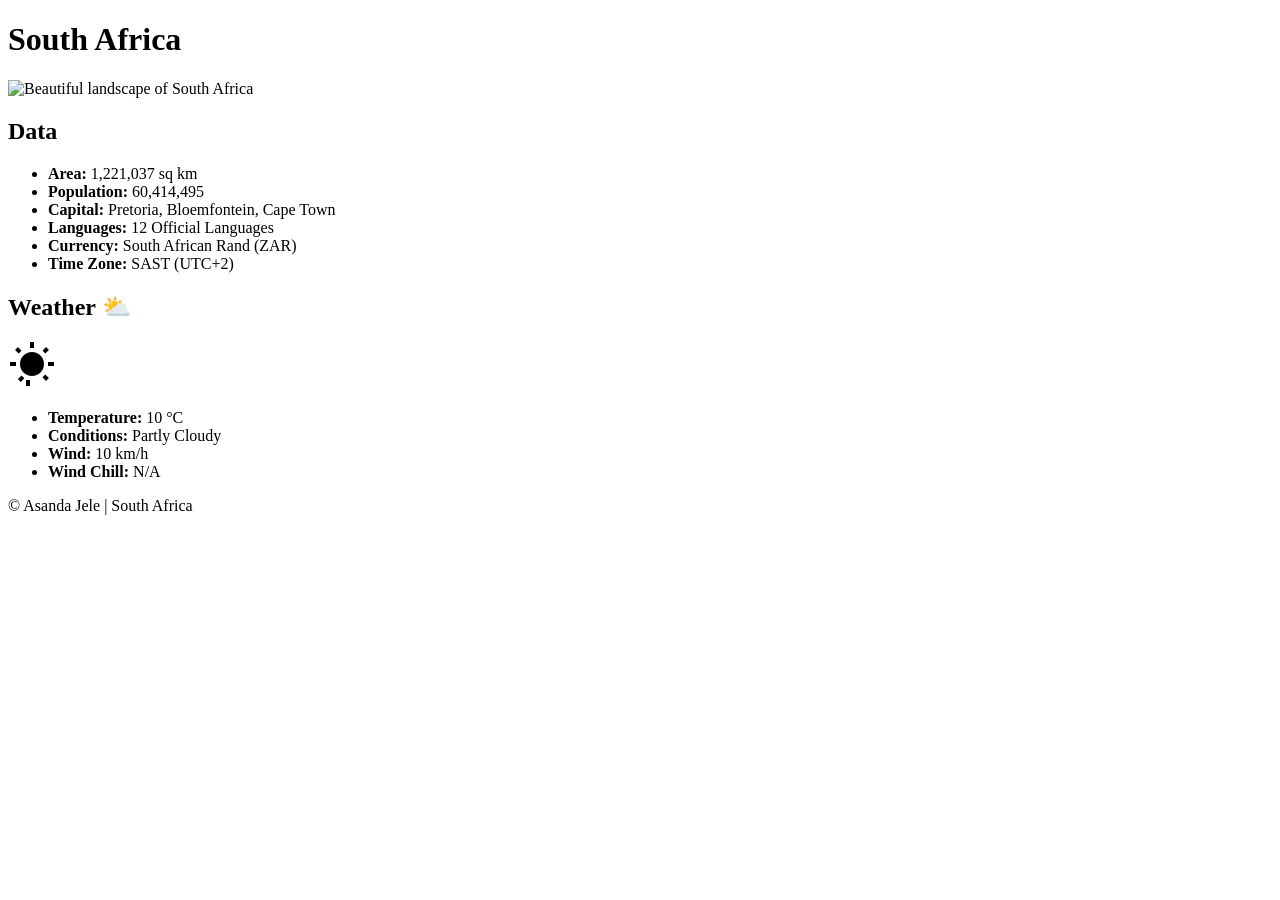
==== place.html @ 1d3a64ce "Create country page for South Africa in place.html This HTML file contains a country page for South " ====
<!DOCTYPE html>
<html lang="en">
<head>
    <meta charset="UTF-8">
    <meta name="viewport" content="width=device-width, initial-scale=1.0">
    <meta name="description" content="W03 Country Page Assignment">
    <meta name="author" content="Asanda Jele">
    <title>W03 Country Page</title>
    
    <!-- Google Fonts -->
    <link rel="preconnect" href="https://fonts.googleapis.com">
    <link rel="preconnect" href="https://fonts.gstatic.com" crossorigin>
    <link href="https://fonts.googleapis.com/css2?family=Roboto&display=swap" rel="stylesheet">
    
    <!-- CSS and JS -->
    <link rel="stylesheet" href="styles/place.css">
    <script src="scripts/place.js" defer></script>
</head>
<body>
    <header>
        <h1>South Africa</h1>
    </header>

    <main>
        <!-- HERO IMAGE with srcset as required -->
        <div class="hero">
            <picture>
                <source srcset="images/hero-large.webp" media="(min-width: 600px)">
                <img src="images/hero-small.webp" alt="Beautiful landscape of South Africa" width="100%" height="auto">
            </picture>
        </div>

        <div class="content-grid">
            <!-- DATA SECTION -->
            <section class="card">
                <h2>Data</h2>
                <ul>
                    <li><strong>Area:</strong> 1,221,037 sq km</li>
                    <li><strong>Population:</strong> 60,414,495</li>
                    <li><strong>Capital:</strong> Pretoria, Bloemfontein, Cape Town</li>
                    <li><strong>Languages:</strong> 12 Official Languages</li>
                    <li><strong>Currency:</strong> South African Rand (ZAR)</li>
                    <li><strong>Time Zone:</strong> SAST (UTC+2)</li>
                </ul>
            </section>

            <!-- WEATHER SECTION -->
            <section class="card">
                <h2>Weather <span class="weather-icon">⛅</span></h2>
                
                <!-- SVG Icon for mobile (hidden on desktop) -->
                <div class="mobile-weather-icon">
                    <svg xmlns="http://www.w3.org/2000/svg" width="48" height="48" viewBox="0 0 24 24"><path fill="currentColor" d="M6.76 4.84l-1.8-1.79l-1.41 1.41l1.79 1.79zM4 10.5H1v2h3zm9-9.95h-2V3.5h2zm7.45 3.91l-1.41-1.41l-1.79 1.79l1.41 1.41zm-3.21 13.7l1.79 1.8l1.41-1.41l-1.8-1.79zM20 10.5v2h3v-2zm-8-5c-3.31 0-6 2.69-6 6s2.69 6 6 6s6-2.69 6-6s-2.69-6-6-6m-5.24 11.76l-1.79 1.79l1.41 1.41l1.79-1.79zM11 19.5H9v3h2z"/></svg>
                </div>

                <ul>
                    <li><strong>Temperature:</strong> 10 °C</li>
                    <li><strong>Conditions:</strong> Partly Cloudy</li>
                    <li><strong>Wind:</strong> 10 km/h</li>
                    <li><strong>Wind Chill:</strong> <span id="windchill">N/A</span></li>
                </ul>
            </section>
        </div>
    </main>

    <footer>
        <p>&copy; <span id="currentyear"></span> Asanda Jele | South Africa</p>
        <p id="lastModified"></p>
    </footer>
</body>
</html>
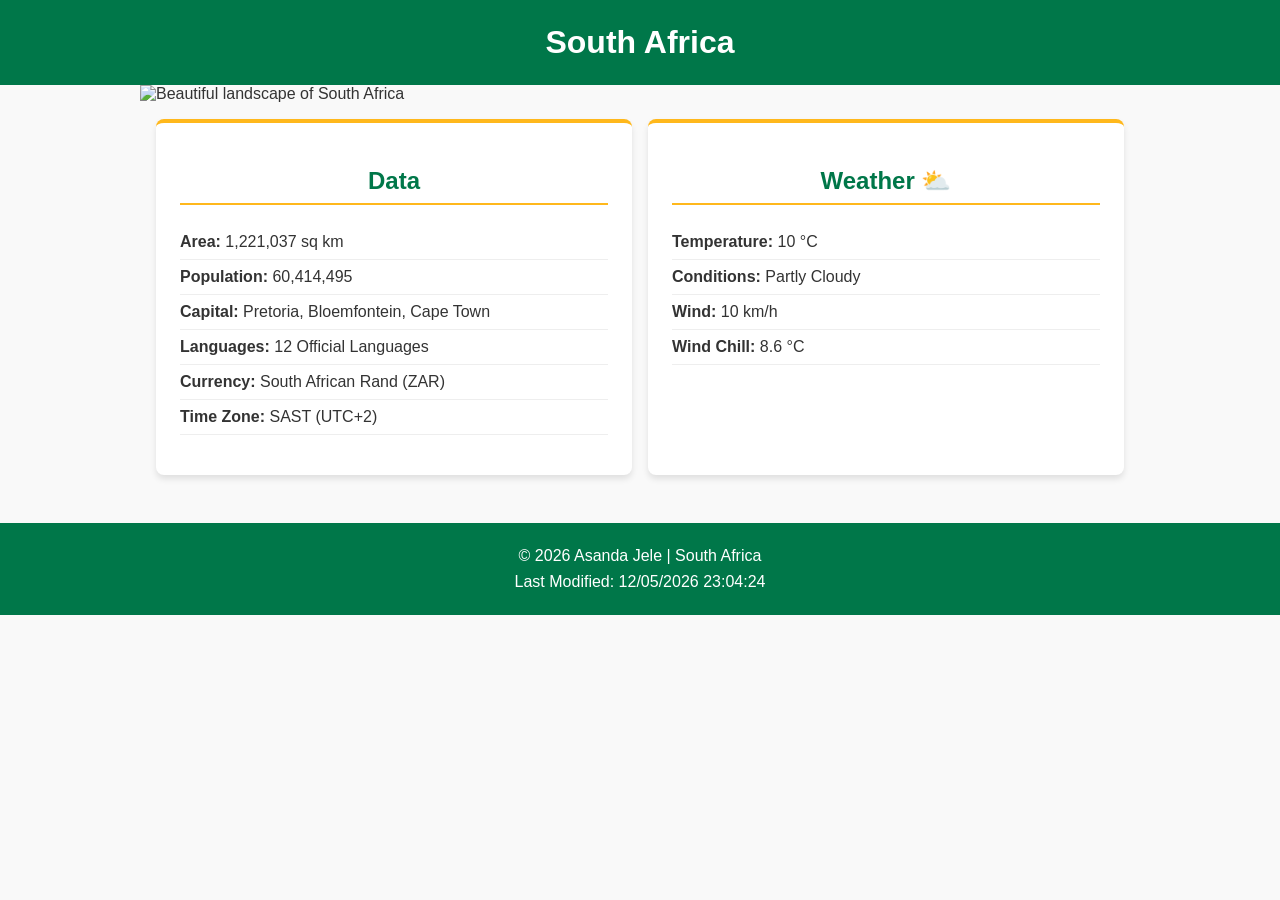
==== commit 3cba8366: "Enhance meta tags and improve image attributes Updated the meta description to provide more detail a" ====
--- a/place.html
+++ b/place.html
@@ -3,9 +3,12 @@
 <head>
     <meta charset="UTF-8">
     <meta name="viewport" content="width=device-width, initial-scale=1.0">
-    <meta name="description" content="W03 Country Page Assignment">
+    
+    <!-- Fixed Meta Description (now over 50 characters) -->
+    <meta name="description" content="A beautiful country page about South Africa featuring the Big 5 animals, geographic data, and a static weather forecast.">
+    
     <meta name="author" content="Asanda Jele">
-    <title>W03 Country Page</title>
+    <title>W03 Country Page - South Africa</title>
     
     <!-- Google Fonts -->
     <link rel="preconnect" href="https://fonts.googleapis.com">
@@ -22,11 +25,12 @@
     </header>
 
     <main>
-        <!-- HERO IMAGE with srcset as required -->
+        <!-- HERO IMAGE -->
         <div class="hero">
             <picture>
                 <source srcset="images/hero-large.webp" media="(min-width: 600px)">
-                <img src="images/hero-small.webp" alt="Beautiful landscape of South Africa" width="100%" height="auto">
+                <!-- Fixed: Removed width="100%" and height="auto" from here -->
+                <img src="images/hero-small.webp" alt="Beautiful landscape of South Africa">
             </picture>
         </div>
 
@@ -46,9 +50,9 @@
 
             <!-- WEATHER SECTION -->
             <section class="card">
-                <h2>Weather <span class="weather-icon">⛅</span></h2>
+                <h2>Weather <span class="weather-icon"></span></h2>
                 
-                <!-- SVG Icon for mobile (hidden on desktop) -->
+                <!-- SVG Icon for mobile -->
                 <div class="mobile-weather-icon">
                     <svg xmlns="http://www.w3.org/2000/svg" width="48" height="48" viewBox="0 0 24 24"><path fill="currentColor" d="M6.76 4.84l-1.8-1.79l-1.41 1.41l1.79 1.79zM4 10.5H1v2h3zm9-9.95h-2V3.5h2zm7.45 3.91l-1.41-1.41l-1.79 1.79l1.41 1.41zm-3.21 13.7l1.79 1.8l1.41-1.41l-1.8-1.79zM20 10.5v2h3v-2zm-8-5c-3.31 0-6 2.69-6 6s2.69 6 6 6s6-2.69 6-6s-2.69-6-6-6m-5.24 11.76l-1.79 1.79l1.41 1.41l1.79-1.79zM11 19.5H9v3h2z"/></svg>
                 </div>
--- a/styles/place.css
+++ b/styles/place.css
@@ -0,0 +1,114 @@
+/* Global CSS Variables */
+:root {
+    --primary-color: #007749; /* South Africa Green */
+    --secondary-color: #FFB81C; /* South Africa Gold */
+    --text-color: #333;
+    --bg-color: #f9f9f9;
+    --card-bg: #ffffff;
+}
+
+body {
+    font-family: 'Roboto', sans-serif;
+    margin: 0;
+    padding: 0;
+    color: var(--text-color);
+    background-color: var(--bg-color);
+}
+
+header {
+    background-color: var(--primary-color);
+    color: white;
+    text-align: center;
+    padding: 1.5rem;
+}
+
+h1 {
+    margin: 0;
+}
+
+main {
+    max-width: 1000px;
+    margin: 0 auto;
+}
+
+.hero img {
+    width: 100%;
+    display: block;
+}
+
+.content-grid {
+    display: grid;
+    grid-template-columns: 1fr; /* Mobile view: 1 column */
+    gap: 1rem;
+    padding: 1rem;
+}
+
+.card {
+    background-color: var(--card-bg);
+    padding: 1.5rem;
+    border-radius: 8px;
+    box-shadow: 0 4px 6px rgba(0,0,0,0.1);
+    border-top: 4px solid var(--secondary-color);
+}
+
+h2 {
+    color: var(--primary-color);
+    text-align: center;
+    border-bottom: 2px solid var(--secondary-color);
+    padding-bottom: 0.5rem;
+}
+
+ul {
+    list-style: none;
+    padding: 0;
+}
+
+li {
+    padding: 0.5rem 0;
+    border-bottom: 1px solid #eee;
+}
+
+/* Mobile Weather Icon */
+.mobile-weather-icon {
+    text-align: center;
+    margin-bottom: 1rem;
+    color: var(--secondary-color);
+}
+
+/* Hide the desktop emoji on mobile */
+.weather-icon {
+    display: none;
+}
+
+footer {
+    background-color: var(--primary-color);
+    color: white;
+    text-align: center;
+    padding: 1rem;
+    margin-top: 2rem;
+}
+
+footer p {
+    margin: 0.5rem 0;
+}
+
+/* Media Query for Wider Views (Desktop) */
+@media (min-width: 600px) {
+    .content-grid {
+        grid-template-columns: 1fr 1fr; /* 2 columns on desktop */
+    }
+
+    /* Hide the SVG mobile icon on desktop */
+    .mobile-weather-icon {
+        display: none;
+    }
+
+    /* Show the emoji on desktop using a pseudo-element */
+    .weather-icon {
+        display: inline;
+    }
+    
+    .weather-icon::after {
+        content: "⛅"; 
+    }
+}
